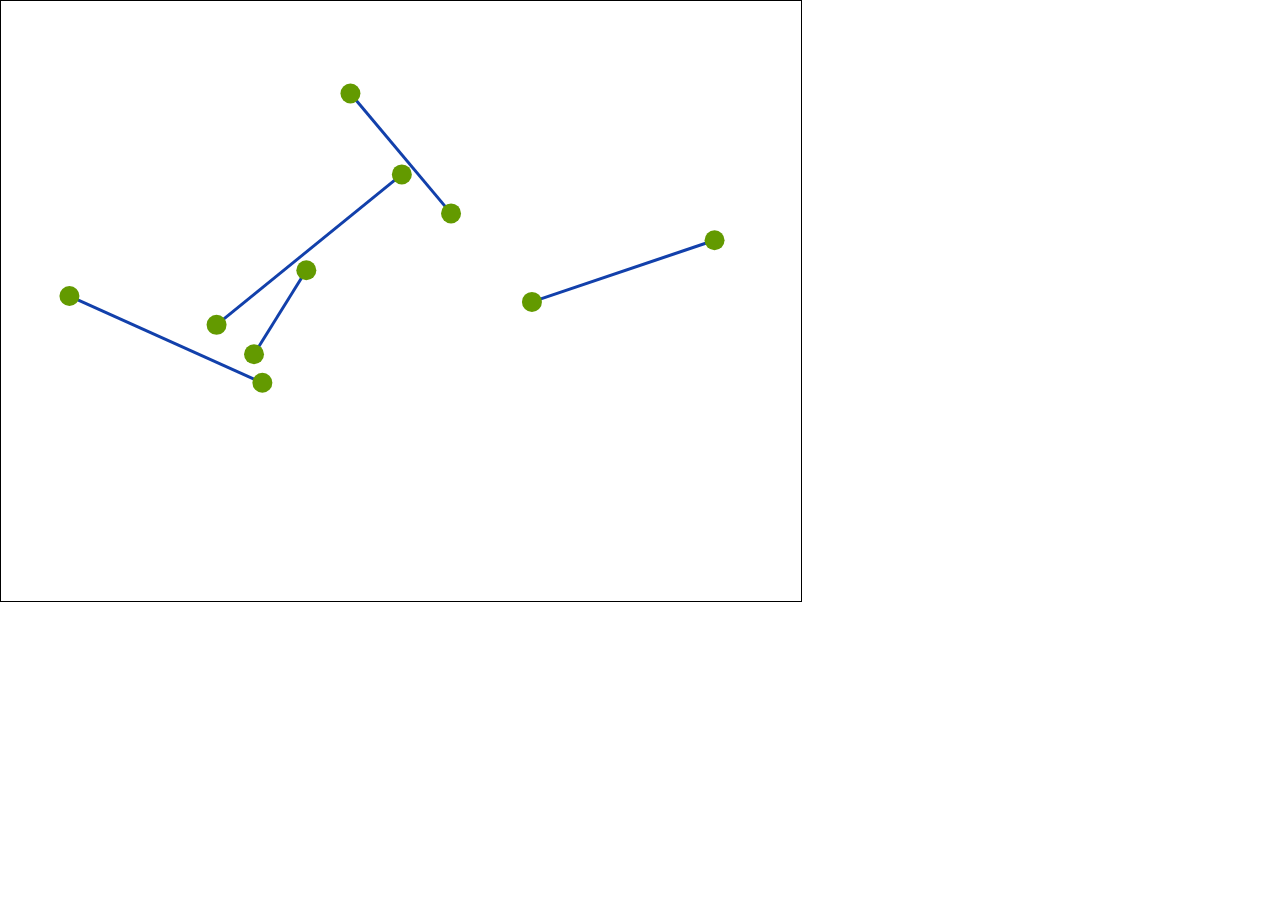
==== 20170907-line-segment-intersection/index.html @ eebf7010 "i came back..." ====
<!DOCTYPE html>
<html lang="en">
<head>
    <meta charset="UTF-8">
    <meta name="viewport" content="width=device-width, initial-scale=1.0">
    <meta http-equiv="X-UA-Compatible" content="ie=edge">
    <title>线段相交</title>
    <style>
        *{
            padding: 0;
            margin: 0;
        }
        canvas {
            border: 1px solid #000;
        }
    </style>
</head>
<body>
    <canvas id="canvas" width="800" height="600"></canvas>
    <script src="js/index.js"></script>
</body>
</html>
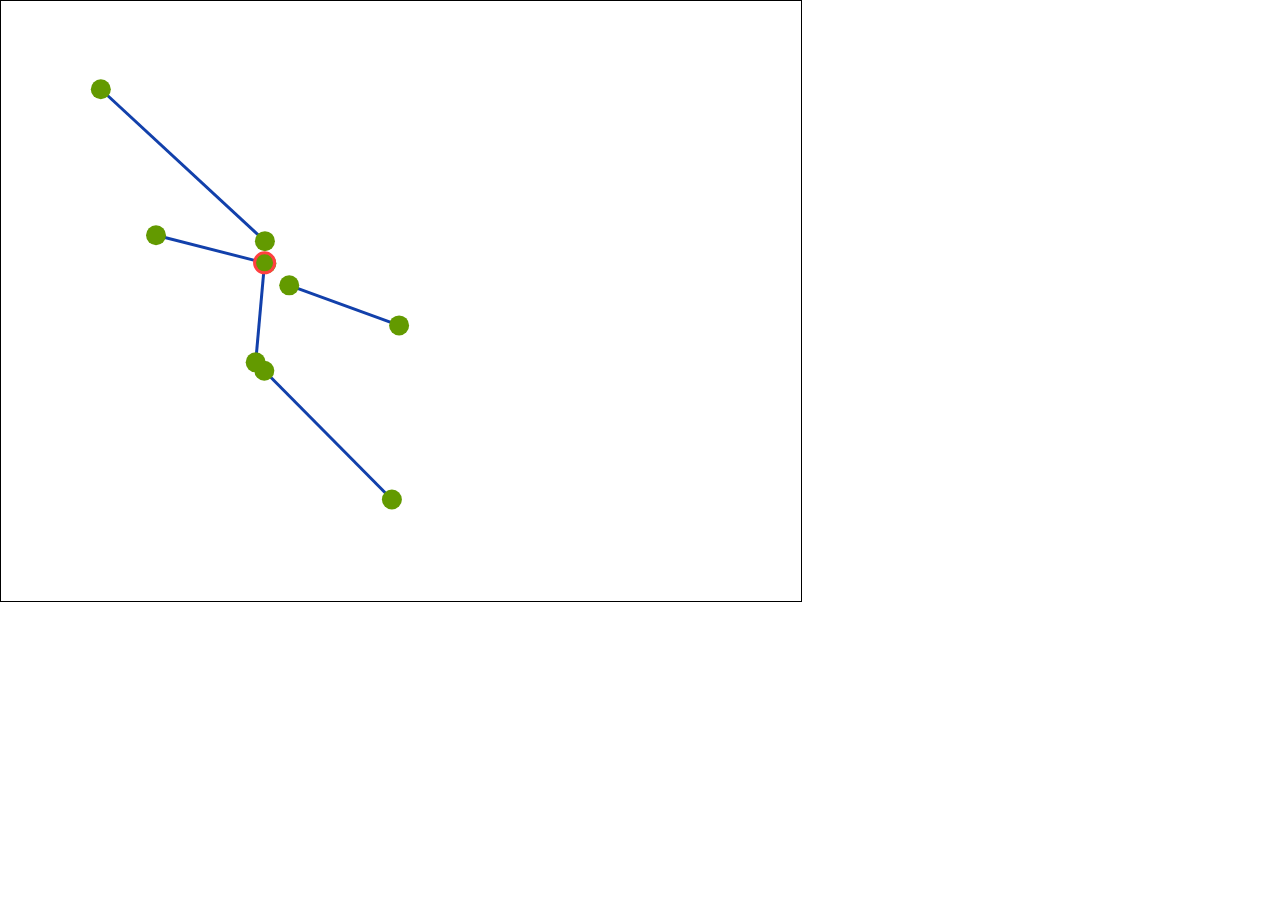
==== commit f4c4bf32: "update readme" ====
--- a/20170907-line-segment-intersection/index.html
+++ b/20170907-line-segment-intersection/index.html
@@ -4,6 +4,7 @@
     <meta charset="UTF-8">
     <meta name="viewport" content="width=device-width, initial-scale=1.0">
     <meta http-equiv="X-UA-Compatible" content="ie=edge">
+    <meta http-equiv="keyword" content="canvas, js">
     <title>线段相交</title>
     <style>
         *{
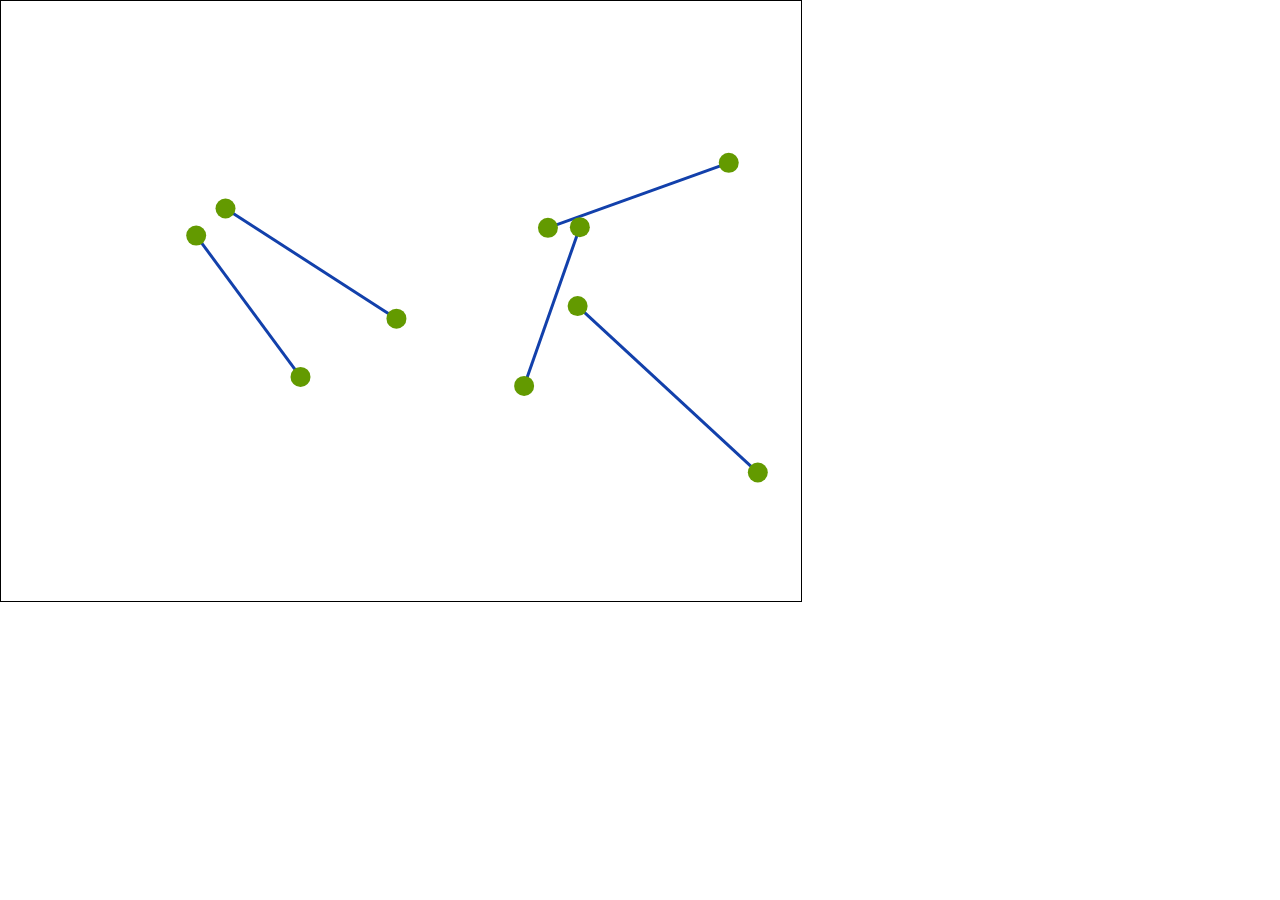
==== commit f88f256e: "add: gravity" ====
--- a/20170907-line-segment-intersection/index.html
+++ b/20170907-line-segment-intersection/index.html
@@ -4,7 +4,7 @@
     <meta charset="UTF-8">
     <meta name="viewport" content="width=device-width, initial-scale=1.0">
     <meta http-equiv="X-UA-Compatible" content="ie=edge">
-    <meta http-equiv="keyword" content="canvas, js">
+    <meta name="keyword" content="canvas, js">
     <title>线段相交</title>
     <style>
         *{
